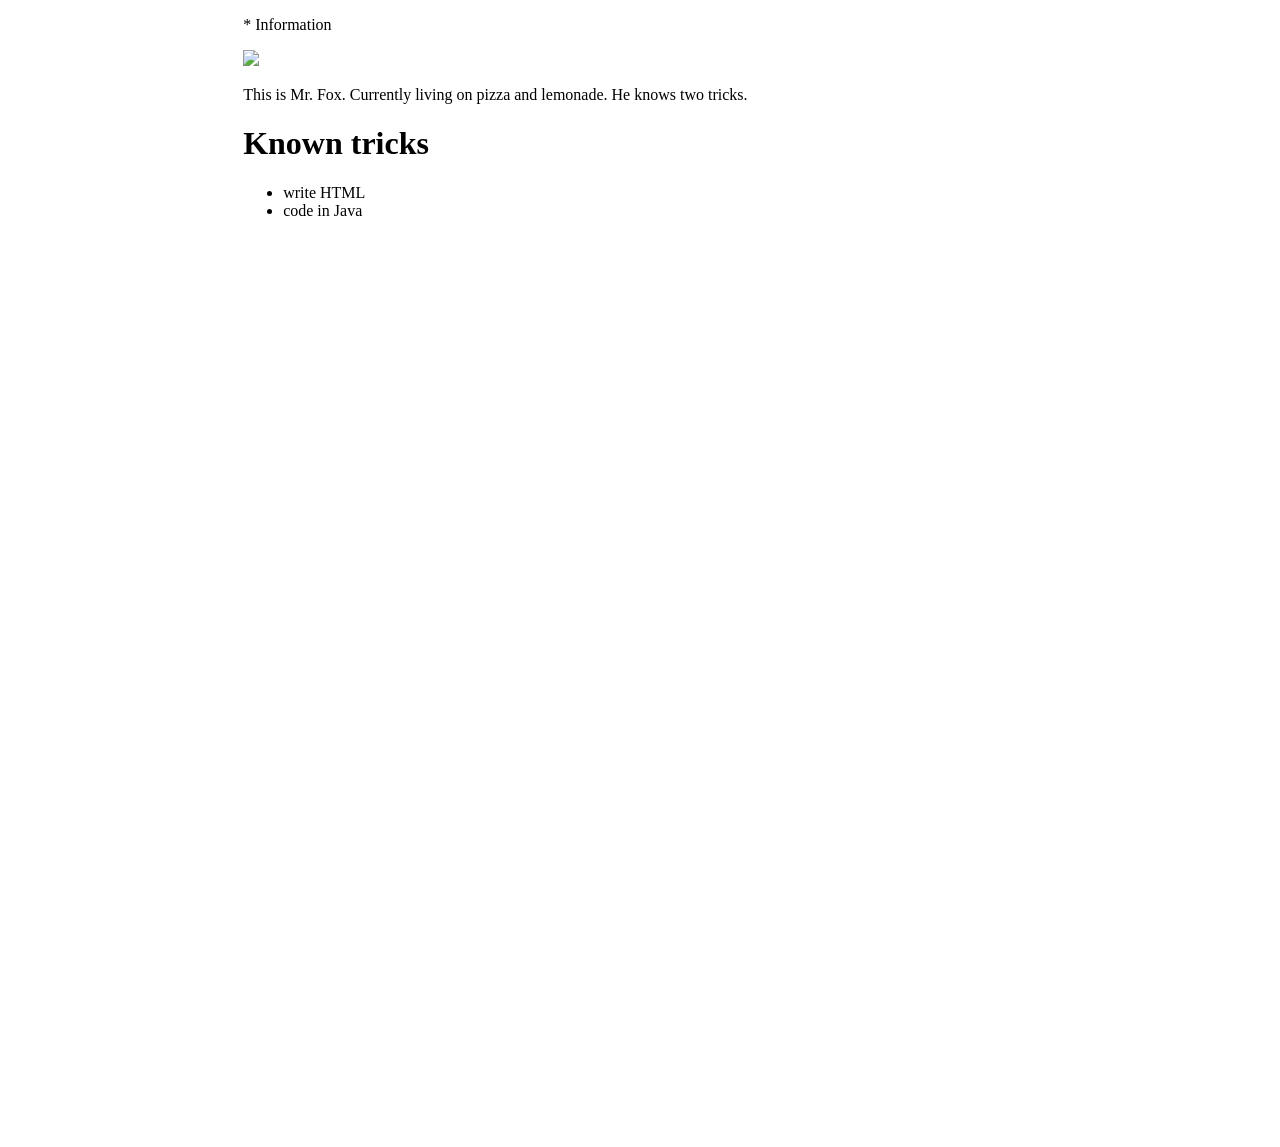
==== week-07/day-05/src/main/resources/templates/index.html @ feec9172 "feat(fox) login" ====
<!DOCTYPE html>
<html lang="en">
<head>
    <meta charset="UTF-8">
    <title>My Fox</title>
    <style>
        body {
            height: 297mm;
            width: 210mm;
            margin-left: auto;
            margin-right: auto;
        }
    </style>
</head>
<body>
<p> * Information</p>
<img src="https://raw.githubusercontent.com/greenfox-academy/teaching-materials/master/project/programmer-fox-club/assets/greenfox.png?token=Ae2Jc8CULIxpQghSrjY15nGiI_rcRlTbks5a0HGZwA%3D%3D">

<p>This is Mr. Fox. Currently living on pizza and lemonade. He knows two tricks.</p>
<h1>Known tricks</h1>
<ul>
    <li>write HTML</li>
    <li>code in Java</li>
</ul>
</body>
</html>
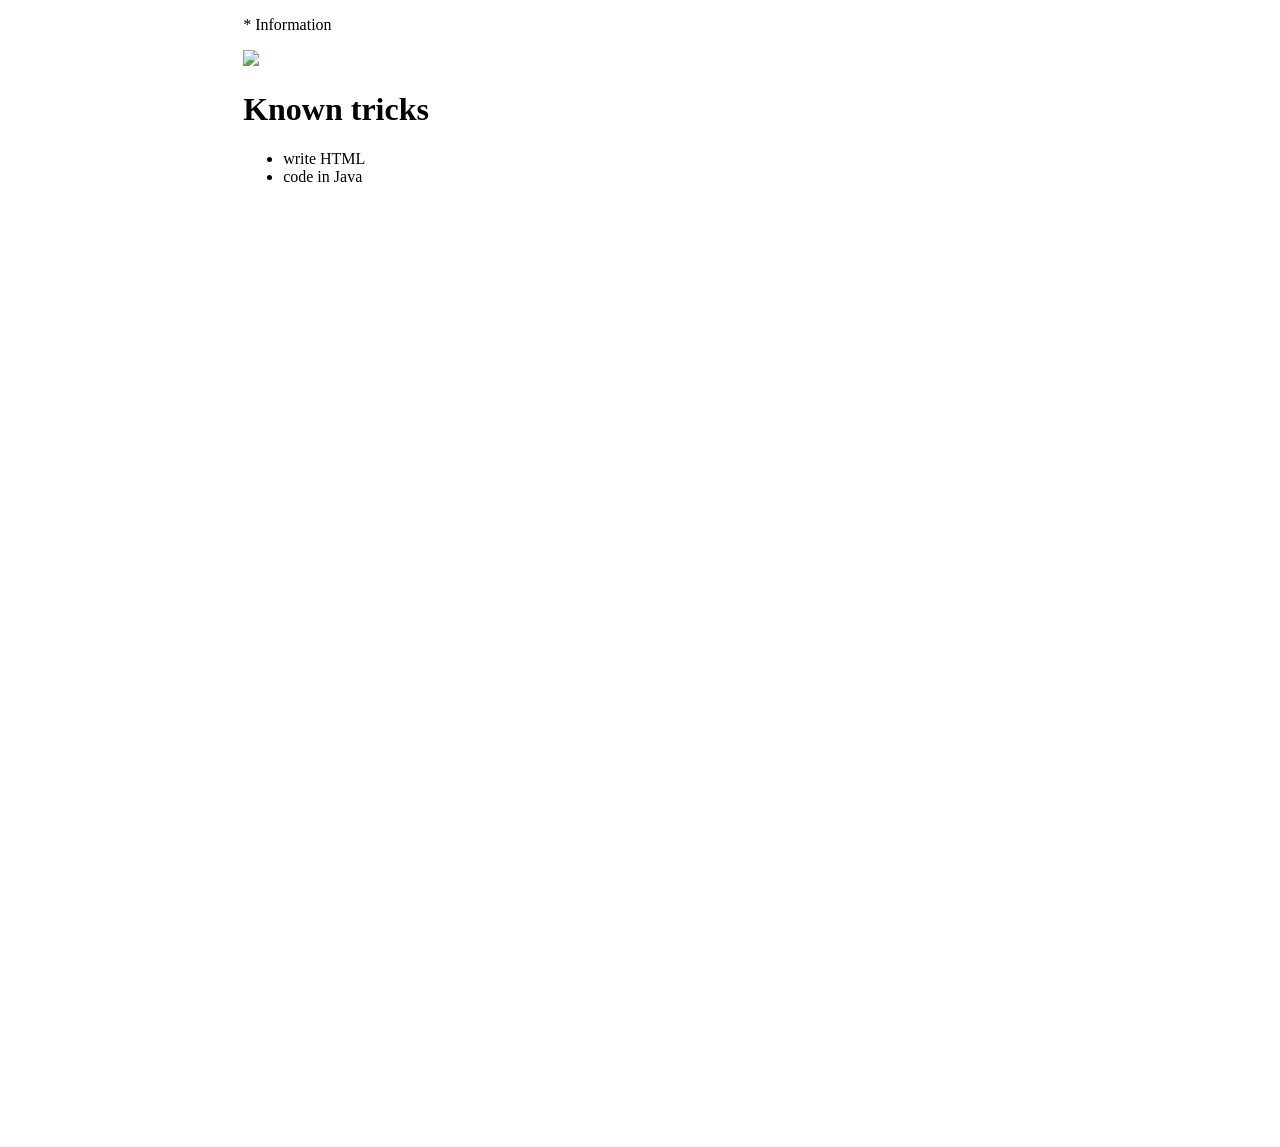
==== commit d862c38c: "feat(Fox) additional things" ====
--- a/week-07/day-05/src/main/resources/templates/index.html
+++ b/week-07/day-05/src/main/resources/templates/index.html
@@ -1,5 +1,5 @@
 <!DOCTYPE html>
-<html lang="en">
+<html lang="en" xmlns:th="http://www.thymeleaf.org">
 <head>
     <meta charset="UTF-8">
     <title>My Fox</title>
@@ -16,7 +16,7 @@
 <p> * Information</p>
 <img src="https://raw.githubusercontent.com/greenfox-academy/teaching-materials/master/project/programmer-fox-club/assets/greenfox.png?token=Ae2Jc8CULIxpQghSrjY15nGiI_rcRlTbks5a0HGZwA%3D%3D">
 
-<p>This is Mr. Fox. Currently living on pizza and lemonade. He knows two tricks.</p>
+<p th:text="'This is ' + ${newFox.getName()} + ' it eats ' + ${newFox.getFood()} + ' it drinks ' + ${newFox.getDrink()}"></p>
 <h1>Known tricks</h1>
 <ul>
     <li>write HTML</li>
